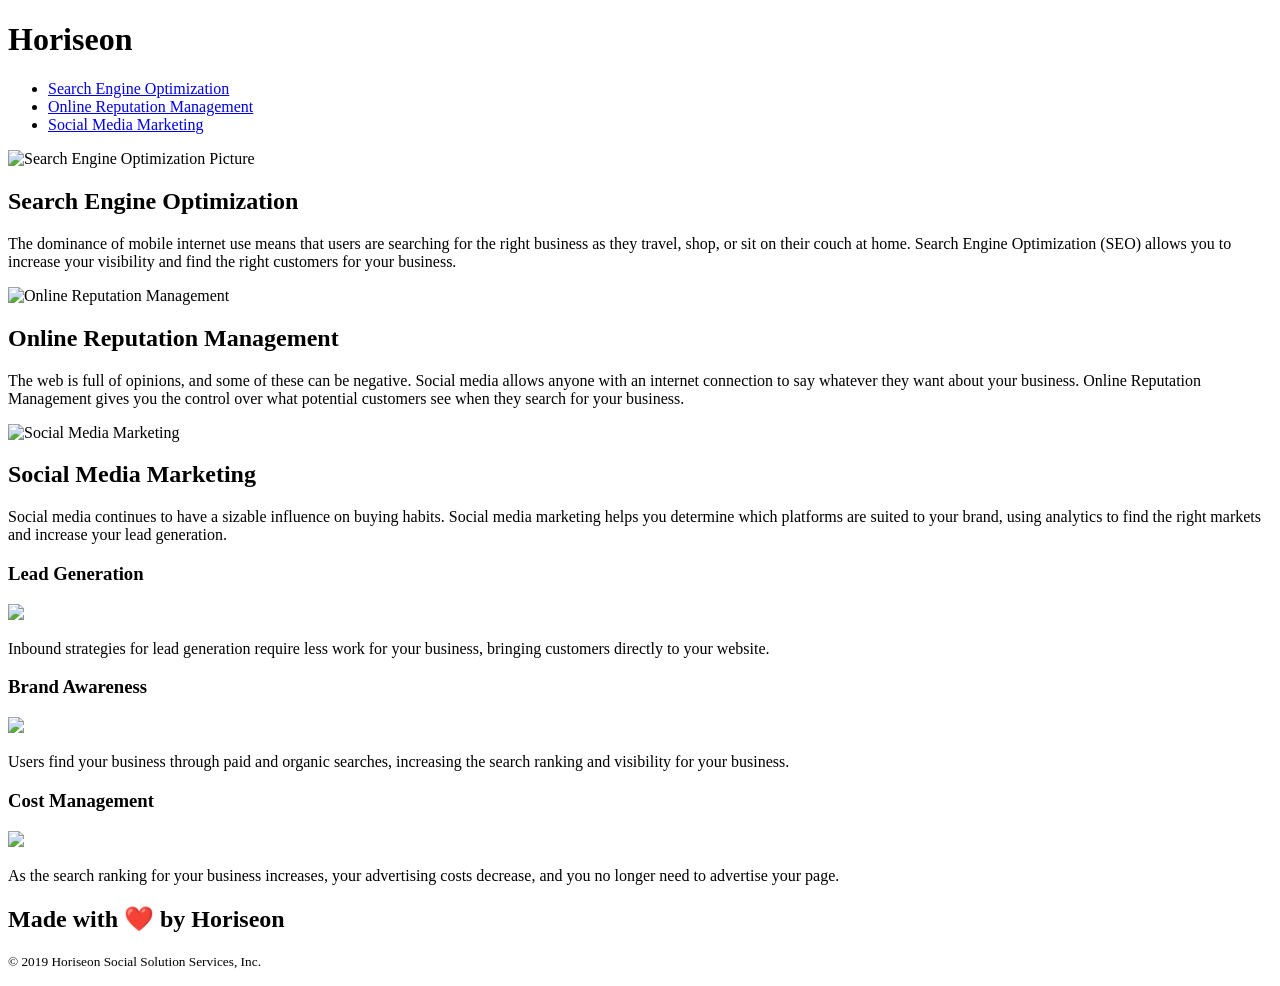
==== index.html @ 1b07d3d6 "rearranged folder structure" ====
<!DOCTYPE html>
<html lang="en-us">

<head>
    <meta charset="UTF-8" />
    <link rel="stylesheet" href="./assets/css/style.css">
    <title>Horiseon Marketing Manager</title>
</head>

<body>
    <div class="header">
        <h1>Hori<span class="seo">seo</span>n</h1>
        <!-- Changed div to nav-->
        <nav>
            <ul>
                <li>
                    <a href="#search-engine-optimization">Search Engine Optimization</a>
                </li>
                <li>
                    <a href="#online-reputation-management">Online Reputation Management</a>
                </li>
                <li>
                    <a href="#social-media-marketing">Social Media Marketing</a>
                </li>
            </ul>
        </nav>
    </div>
    <div class="hero"></div>
    <!-- Changed to main content-->
    <main class="content">
    <!--Changed divs to articles-->
    <!--All article tags changed from class to ID for proper HTML structure-->
    <!--Added alt to all images-->
        <article id="search-engine-optimization">
            <img src="./assets/images/search-engine-optimization.jpg" class="float-left" alt="Search Engine Optimization Picture" />
            <h2>Search Engine Optimization</h2>
            <p>
                The dominance of mobile internet use means that users are searching for the right business as they travel, shop, or sit on their couch at home. Search Engine Optimization (SEO) allows you to increase your visibility and find the right customers for your business.
            </p>
        </article>
        <article id="online-reputation-management">
            <img src="./assets/images/online-reputation-management.jpg" class="float-right" alt="Online Reputation Management"/>
            <h2>Online Reputation Management</h2>
            <p>
                The web is full of opinions, and some of these can be negative. Social media allows anyone with an internet connection to say whatever they want about your business. Online Reputation Management gives you the control over what potential customers see when they search for your business.
            </p>
        </article>
        <article id="social-media-marketing">
            <img src="./assets/images/social-media-marketing.jpg" class="float-left" alt="Social Media Marketing"/>
            <h2>Social Media Marketing</h2>
            <p>
                Social media continues to have a sizable influence on buying habits. Social media marketing helps you determine which platforms are suited to your brand, using analytics to find the right markets and increase your lead generation.
            </p>
        </article>
    </main>
    <!--Changed the parent div to aside-->
    <!--Changed all child divs to section-->
    <aside class="benefits">
        <section class="benefit-lead">
            <h3>Lead Generation</h3>
            <img src="./assets/images/lead-generation.png" />
            <p>
                Inbound strategies for lead generation require less work for your business, bringing customers directly to your website.
            </p>
        </section>
        <section class="benefit-brand">
            <h3>Brand Awareness</h3>
            <img src="./assets/images/brand-awareness.png" />
            <p>
                Users find your business through paid and organic searches, increasing the search ranking and visibility for your business.
            </p>
        </section>
        <section class="benefit-cost">
            <h3>Cost Management</h3>
            <img src="./assets/images/cost-management.png"></img>
            <p>
                As the search ranking for your business increases, your advertising costs decrease, and you no longer need to advertise your page.
            </p>
        </section>
    </aside>
    <footer class="footer">
        <h2>Made with ❤️️ by Horiseon</h2>
        <!--Changed p tag to a small tag for copyright-->
        <p><small>
            &copy; 2019 Horiseon Social Solution Services, Inc.
        </small></p>
    </footer>
</body>

</html>
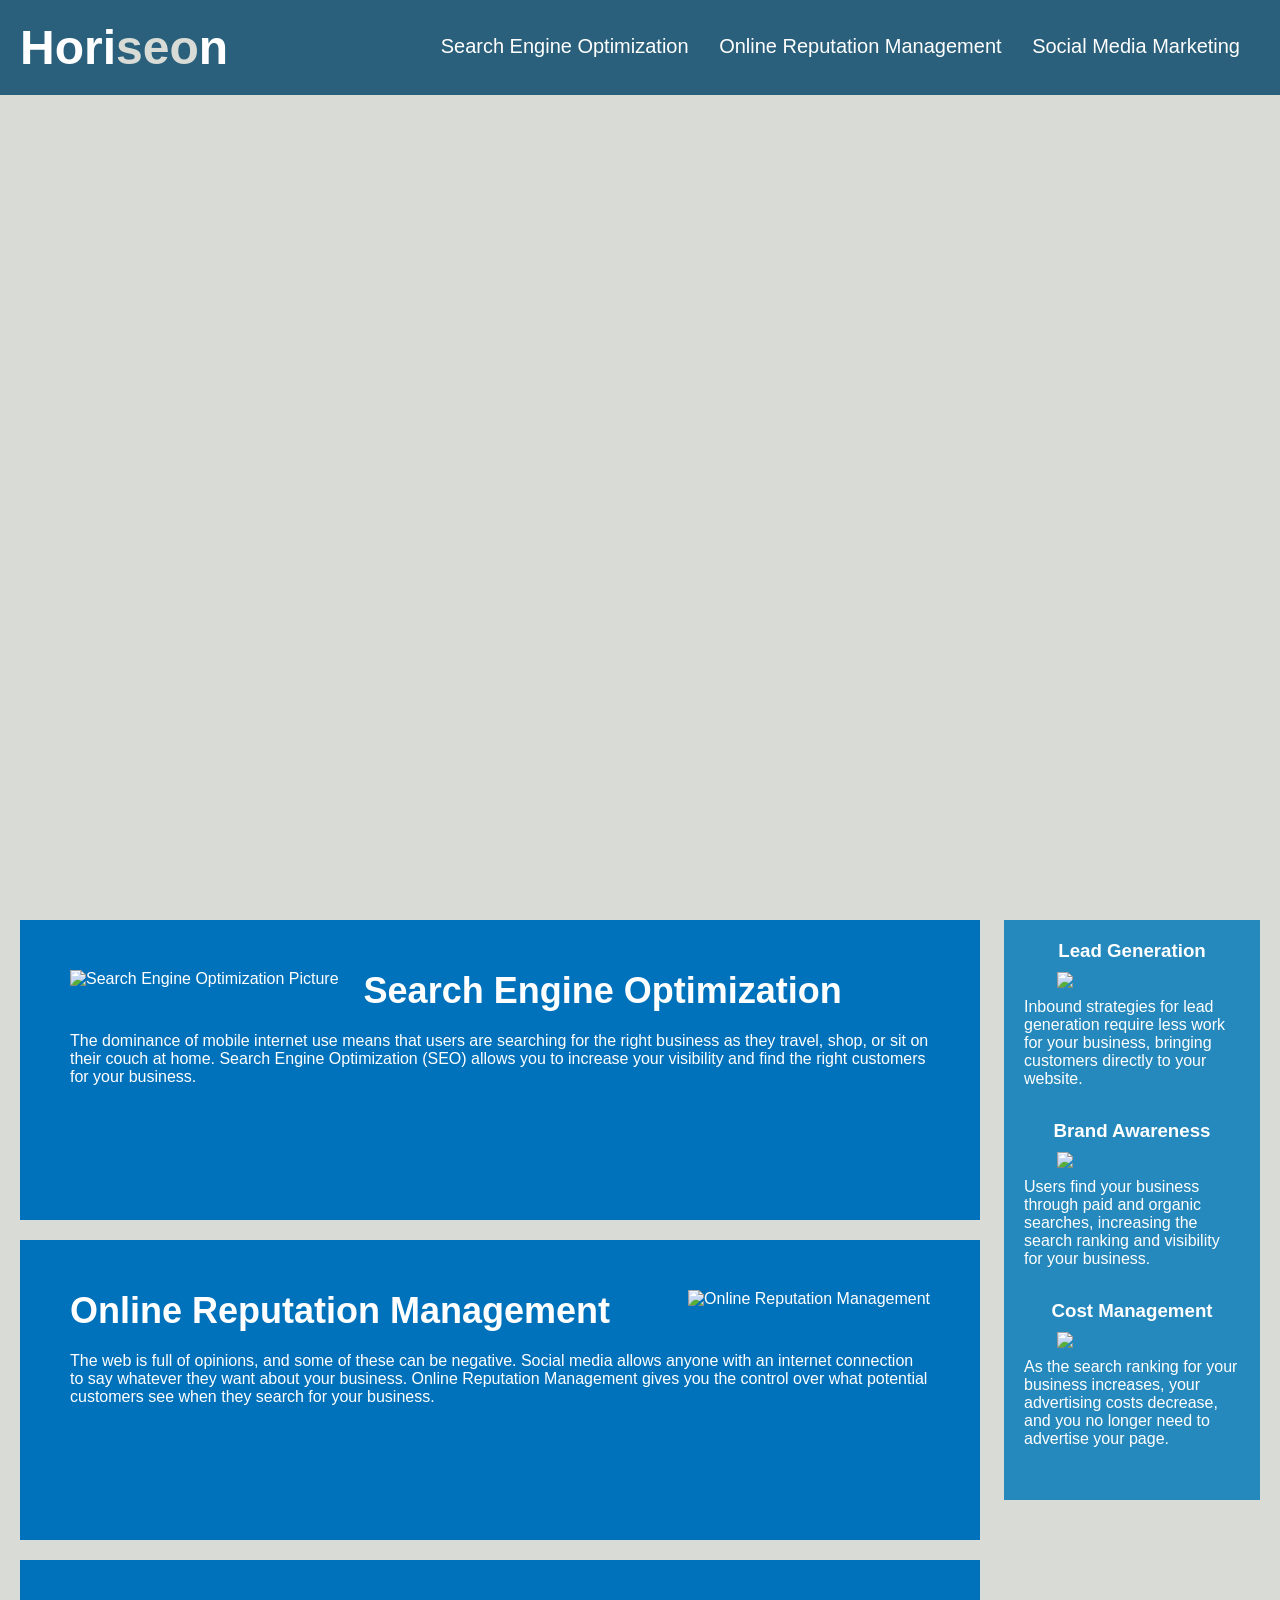
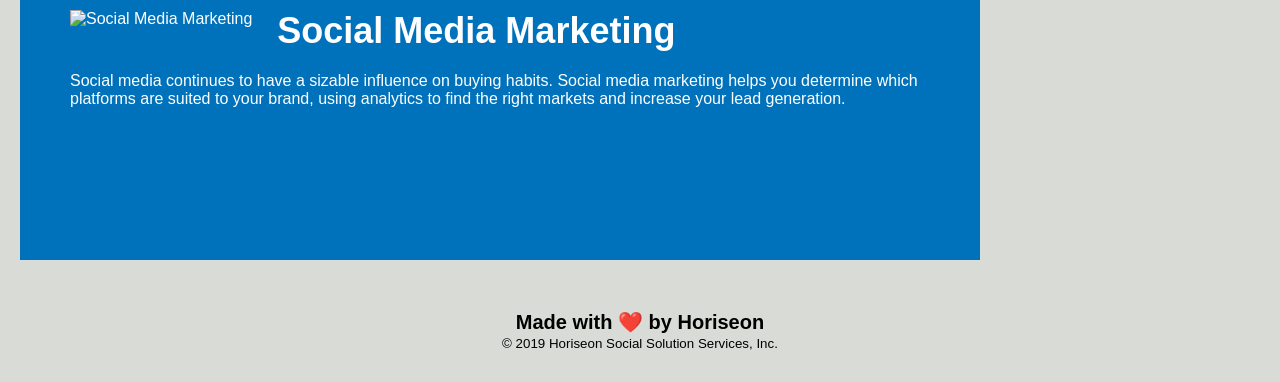
==== commit 690d6329: "moved CSS to main foldder" ====
--- a/index.html
+++ b/index.html
@@ -3,7 +3,7 @@
 
 <head>
     <meta charset="UTF-8" />
-    <link rel="stylesheet" href="./assets/css/style.css">
+    <link rel="stylesheet" href="style.css">
     <title>Horiseon Marketing Manager</title>
 </head>
 
--- a/style.css
+++ b/style.css
@@ -0,0 +1,200 @@
+* {
+    box-sizing: border-box;
+    padding: 0;
+    margin: 0;
+}
+
+body {
+    background-color: #d9dcd6;
+}
+
+.header {
+    padding: 20px;
+    font-family: 'Trebuchet MS', 'Lucida Sans Unicode', 'Lucida Grande', 'Lucida Sans', Arial, sans-serif;
+    background-color: #2a607c;
+    color: #ffffff;
+}
+
+.header h1 {
+    display: inline-block;
+    font-size: 48px;
+}
+
+.header h1 .seo {
+    color: #d9dcd6;
+}
+
+.header nav {
+    padding-top: 15px;
+    margin-right: 20px;
+    float: right;
+    font-family: 'Gill Sans', 'Gill Sans MT', Calibri, 'Trebuchet MS', sans-serif;
+    font-size: 20px;
+}
+
+.header nav ul {
+    list-style-type: none;
+}
+
+.header nav ul li {
+    display: inline-block;
+    margin-left: 25px;
+}
+
+a {
+    color: #ffffff;
+    text-decoration: none;
+}
+
+p {
+    font-size: 16px;
+}
+
+.hero {
+    height: 800px;
+    width: 100%;
+    margin-bottom: 25px;
+    background-image: url("../images/digital-marketing-meeting.jpg");
+    background-size: cover;
+    background-position: center;
+}
+
+.float-left {
+    float: left;
+    margin-right: 25px;
+}
+
+.float-right {
+    float: right;
+    margin-left: 25px;
+}
+
+.content {
+    width: 75%;
+    display: inline-block;
+    margin-left: 20px;
+}
+
+.benefits {
+    margin-right: 20px;
+    padding: 20px;
+    clear: both;
+    float: right;
+    width: 20%;
+    height: 100%;
+    font-family: 'Gill Sans', 'Gill Sans MT', Calibri, 'Trebuchet MS', sans-serif;
+    background-color: #2589bd;
+}
+
+.benefit-lead {
+    margin-bottom: 32px;
+    color: #ffffff;
+}
+
+.benefit-brand {
+    margin-bottom: 32px;
+    color: #ffffff;
+}
+
+.benefit-cost {
+    margin-bottom: 32px;
+    color: #ffffff;
+}
+
+.benefit-lead h3 {
+    margin-bottom: 10px;
+    text-align: center;
+}
+
+.benefit-brand h3 {
+    margin-bottom: 10px;
+    text-align: center;
+}
+
+.benefit-cost h3 {
+    margin-bottom: 10px;
+    text-align: center;
+}
+
+.benefit-lead img {
+    display: block;
+    margin: 10px auto;
+    max-width: 150px;
+}
+
+.benefit-brand img {
+    display: block;
+    margin: 10px auto;
+    max-width: 150px;
+}
+
+.benefit-cost img {
+    display: block;
+    margin: 10px auto;
+    max-width: 150px;
+}
+
+#search-engine-optimization {
+    margin-bottom: 20px;
+    padding: 50px;
+    height: 300px;
+    font-family: 'Gill Sans', 'Gill Sans MT', Calibri, 'Trebuchet MS', sans-serif;
+    background-color: #0072bb;
+    color: #ffffff;
+}
+
+#online-reputation-management {
+    margin-bottom: 20px;
+    padding: 50px;
+    height: 300px;
+    font-family: 'Gill Sans', 'Gill Sans MT', Calibri, 'Trebuchet MS', sans-serif;
+    background-color: #0072bb;
+    color: #ffffff;
+}
+
+#social-media-marketing {
+    margin-bottom: 20px;
+    padding: 50px;
+    height: 300px;
+    font-family: 'Gill Sans', 'Gill Sans MT', Calibri, 'Trebuchet MS', sans-serif;
+    background-color: #0072bb;
+    color: #ffffff;
+}
+
+#search-engine-optimization img {
+    max-height: 200px;
+}
+
+#online-reputation-management img {
+    max-height: 200px;
+}
+
+#social-media-marketing img {
+    max-height: 200px;
+}
+
+#search-engine-optimization h2 {
+    margin-bottom: 20px;
+    font-size: 36px;
+}
+
+#online-reputation-management h2 {
+    margin-bottom: 20px;
+    font-size: 36px;
+}
+
+#social-media-marketing h2 {
+    margin-bottom: 20px;
+    font-size: 36px;
+}
+
+.footer {
+    padding: 30px;
+    clear: both;
+    font-family: 'Trebuchet MS', 'Lucida Sans Unicode', 'Lucida Grande', 'Lucida Sans', Arial, sans-serif;
+    text-align: center;
+}
+
+.footer h2 {
+    font-size: 20px;
+}
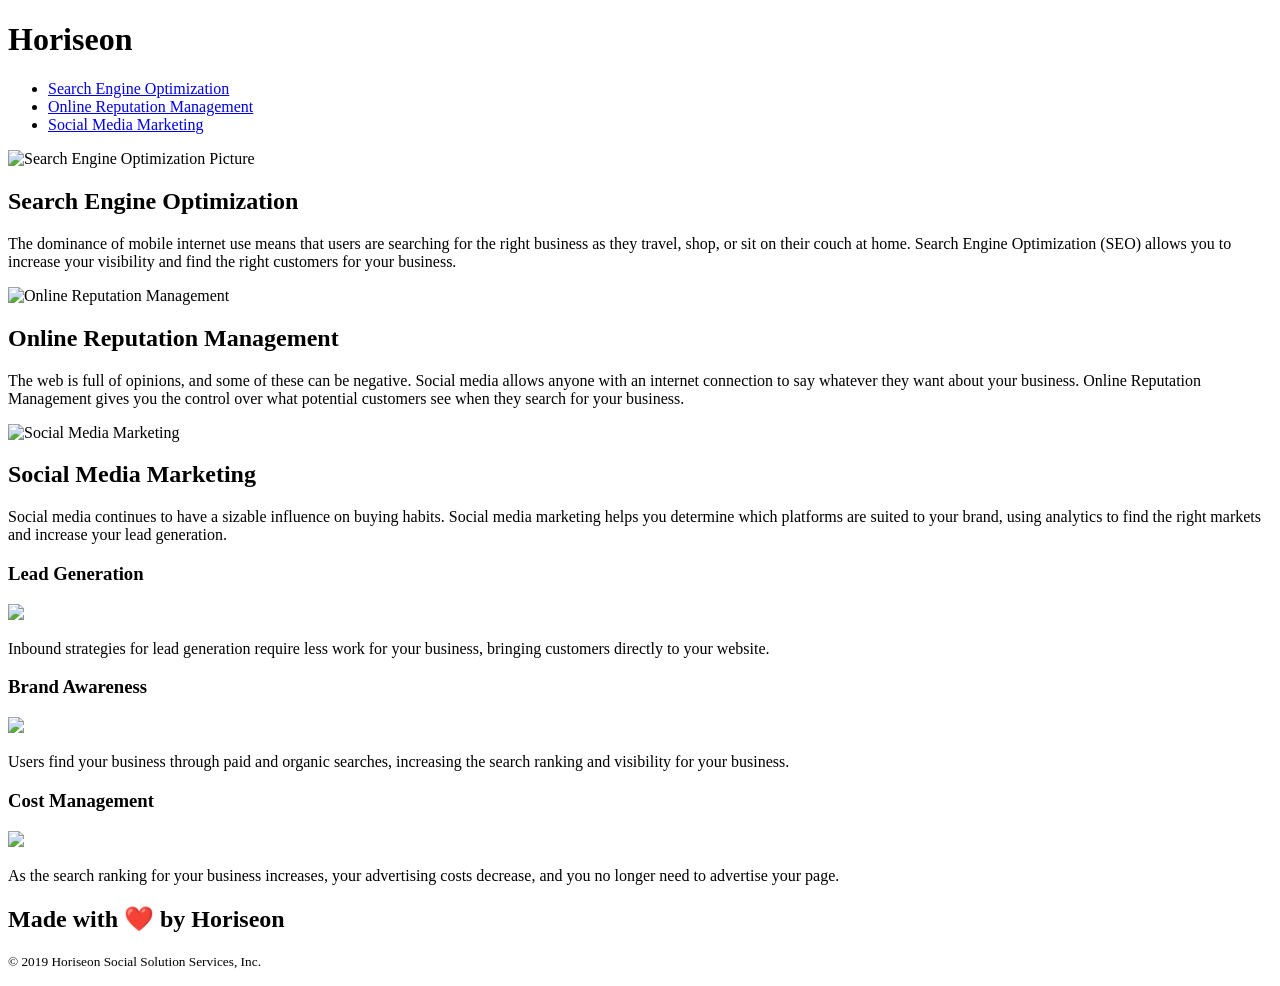
==== commit 0da122ce: "rearranged folder structure" ====
--- a/index.html
+++ b/index.html
@@ -3,7 +3,7 @@
 
 <head>
     <meta charset="UTF-8" />
-    <link rel="stylesheet" href="style.css">
+    <link rel="stylesheet" href="./assets/css/style.css">
     <title>Horiseon Marketing Manager</title>
 </head>
 
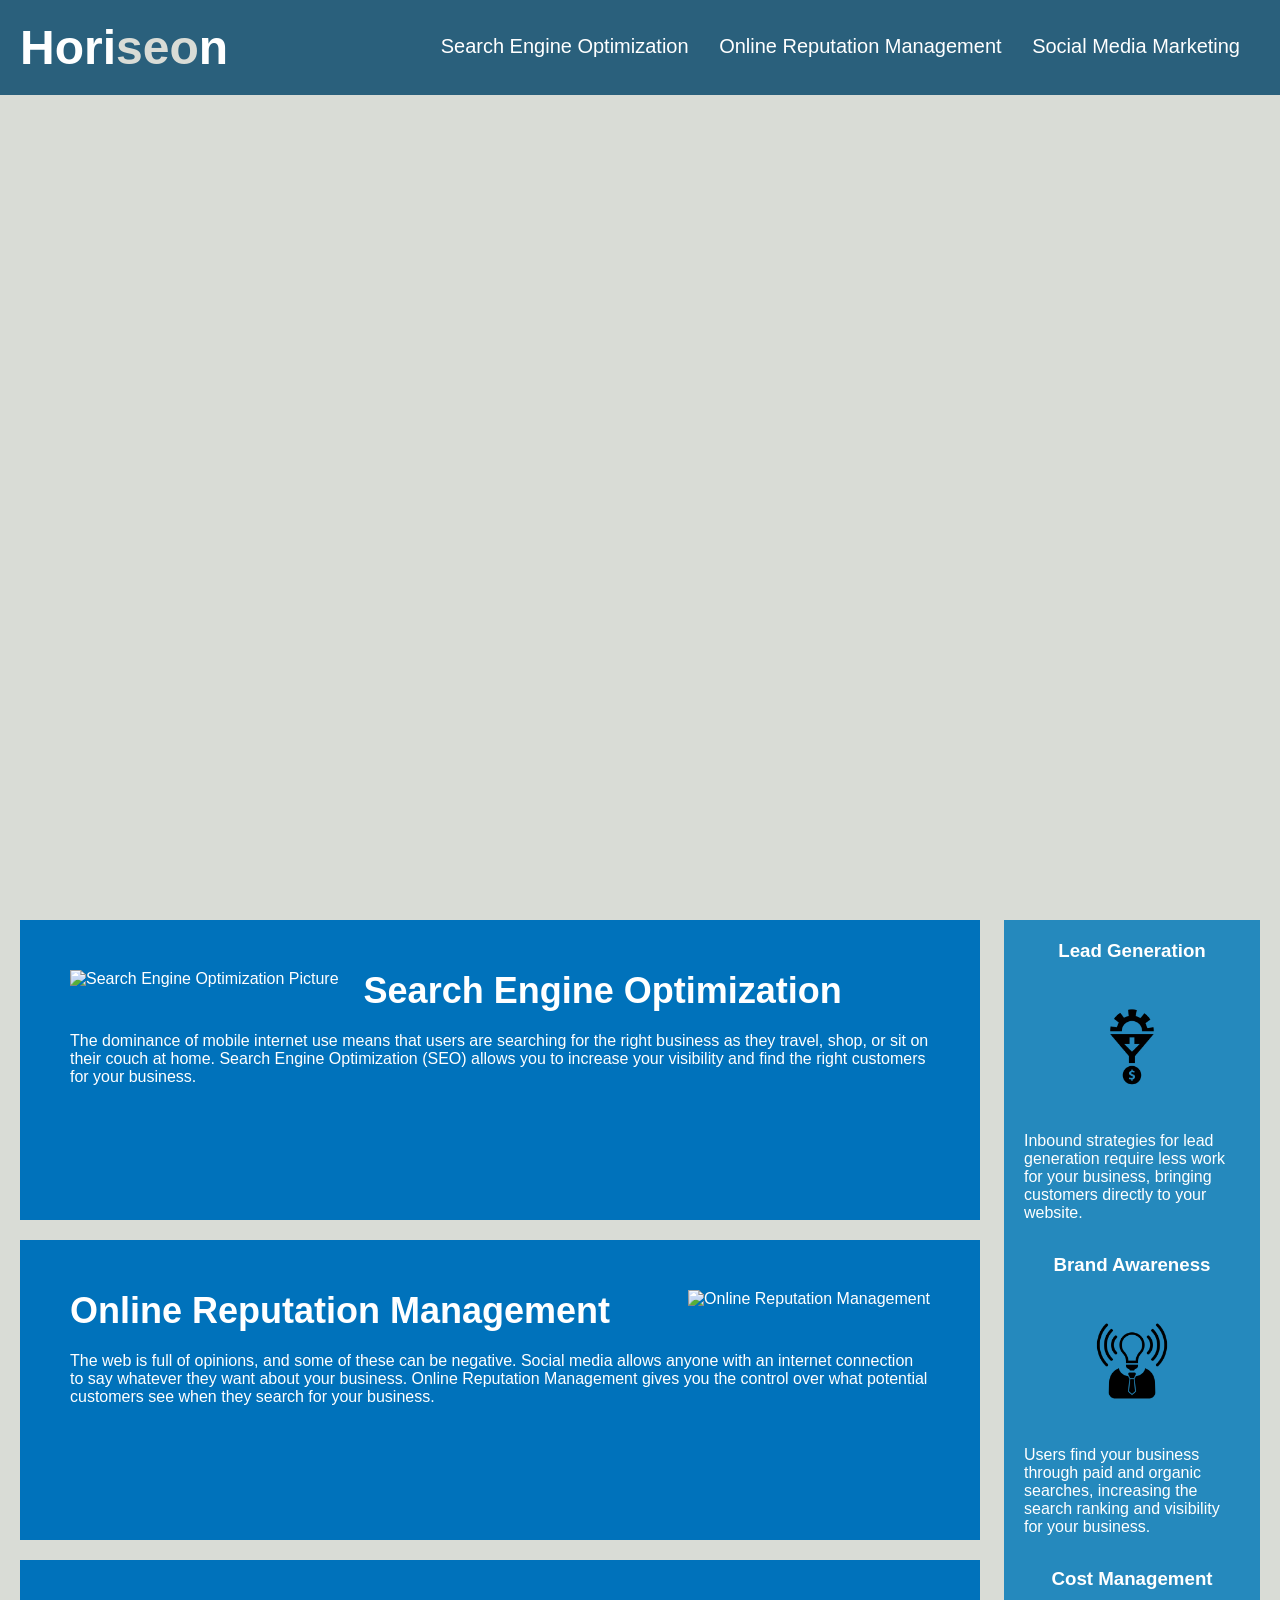
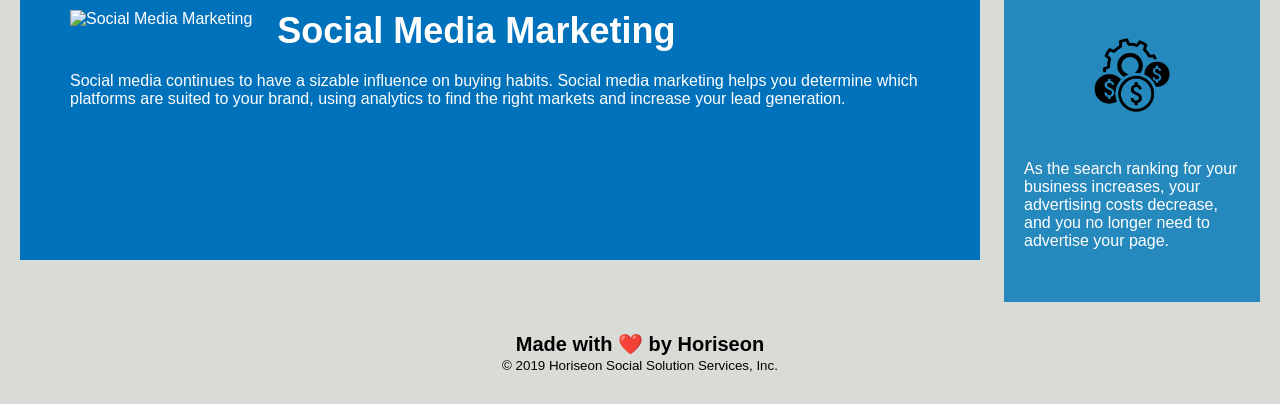
==== commit ad39d93a: "changed folder name" ====
--- a/index.html
+++ b/index.html
@@ -3,7 +3,7 @@
 
 <head>
     <meta charset="UTF-8" />
-    <link rel="stylesheet" href="./assets/css/style.css">
+    <link rel="stylesheet" type="text/css" href="./asset/css/style.css">
     <title>Horiseon Marketing Manager</title>
 </head>
 
@@ -32,21 +32,21 @@
     <!--All article tags changed from class to ID for proper HTML structure-->
     <!--Added alt to all images-->
         <article id="search-engine-optimization">
-            <img src="./assets/images/search-engine-optimization.jpg" class="float-left" alt="Search Engine Optimization Picture" />
+            <img src="./asset/images/search-engine-optimization.jpg" class="float-left" alt="Search Engine Optimization Picture" />
             <h2>Search Engine Optimization</h2>
             <p>
                 The dominance of mobile internet use means that users are searching for the right business as they travel, shop, or sit on their couch at home. Search Engine Optimization (SEO) allows you to increase your visibility and find the right customers for your business.
             </p>
         </article>
         <article id="online-reputation-management">
-            <img src="./assets/images/online-reputation-management.jpg" class="float-right" alt="Online Reputation Management"/>
+            <img src="./asset/images/online-reputation-management.jpg" class="float-right" alt="Online Reputation Management"/>
             <h2>Online Reputation Management</h2>
             <p>
                 The web is full of opinions, and some of these can be negative. Social media allows anyone with an internet connection to say whatever they want about your business. Online Reputation Management gives you the control over what potential customers see when they search for your business.
             </p>
         </article>
         <article id="social-media-marketing">
-            <img src="./assets/images/social-media-marketing.jpg" class="float-left" alt="Social Media Marketing"/>
+            <img src="./asset/images/social-media-marketing.jpg" class="float-left" alt="Social Media Marketing"/>
             <h2>Social Media Marketing</h2>
             <p>
                 Social media continues to have a sizable influence on buying habits. Social media marketing helps you determine which platforms are suited to your brand, using analytics to find the right markets and increase your lead generation.
@@ -58,21 +58,21 @@
     <aside class="benefits">
         <section class="benefit-lead">
             <h3>Lead Generation</h3>
-            <img src="./assets/images/lead-generation.png" />
+            <img src="./asset/images/lead-generation.png" />
             <p>
                 Inbound strategies for lead generation require less work for your business, bringing customers directly to your website.
             </p>
         </section>
         <section class="benefit-brand">
             <h3>Brand Awareness</h3>
-            <img src="./assets/images/brand-awareness.png" />
+            <img src="./asset/images/brand-awareness.png" />
             <p>
                 Users find your business through paid and organic searches, increasing the search ranking and visibility for your business.
             </p>
         </section>
         <section class="benefit-cost">
             <h3>Cost Management</h3>
-            <img src="./assets/images/cost-management.png"></img>
+            <img src="./asset/images/cost-management.png"></img>
             <p>
                 As the search ranking for your business increases, your advertising costs decrease, and you no longer need to advertise your page.
             </p>
--- a/asset/css/style.css
+++ b/asset/css/style.css
@@ -0,0 +1,200 @@
+* {
+    box-sizing: border-box;
+    padding: 0;
+    margin: 0;
+}
+
+body {
+    background-color: #d9dcd6;
+}
+
+.header {
+    padding: 20px;
+    font-family: 'Trebuchet MS', 'Lucida Sans Unicode', 'Lucida Grande', 'Lucida Sans', Arial, sans-serif;
+    background-color: #2a607c;
+    color: #ffffff;
+}
+
+.header h1 {
+    display: inline-block;
+    font-size: 48px;
+}
+
+.header h1 .seo {
+    color: #d9dcd6;
+}
+
+.header nav {
+    padding-top: 15px;
+    margin-right: 20px;
+    float: right;
+    font-family: 'Gill Sans', 'Gill Sans MT', Calibri, 'Trebuchet MS', sans-serif;
+    font-size: 20px;
+}
+
+.header nav ul {
+    list-style-type: none;
+}
+
+.header nav ul li {
+    display: inline-block;
+    margin-left: 25px;
+}
+
+a {
+    color: #ffffff;
+    text-decoration: none;
+}
+
+p {
+    font-size: 16px;
+}
+
+.hero {
+    height: 800px;
+    width: 100%;
+    margin-bottom: 25px;
+    background-image: url("../images/digital-marketing-meeting.jpg");
+    background-size: cover;
+    background-position: center;
+}
+
+.float-left {
+    float: left;
+    margin-right: 25px;
+}
+
+.float-right {
+    float: right;
+    margin-left: 25px;
+}
+
+.content {
+    width: 75%;
+    display: inline-block;
+    margin-left: 20px;
+}
+
+.benefits {
+    margin-right: 20px;
+    padding: 20px;
+    clear: both;
+    float: right;
+    width: 20%;
+    height: 100%;
+    font-family: 'Gill Sans', 'Gill Sans MT', Calibri, 'Trebuchet MS', sans-serif;
+    background-color: #2589bd;
+}
+
+.benefit-lead {
+    margin-bottom: 32px;
+    color: #ffffff;
+}
+
+.benefit-brand {
+    margin-bottom: 32px;
+    color: #ffffff;
+}
+
+.benefit-cost {
+    margin-bottom: 32px;
+    color: #ffffff;
+}
+
+.benefit-lead h3 {
+    margin-bottom: 10px;
+    text-align: center;
+}
+
+.benefit-brand h3 {
+    margin-bottom: 10px;
+    text-align: center;
+}
+
+.benefit-cost h3 {
+    margin-bottom: 10px;
+    text-align: center;
+}
+
+.benefit-lead img {
+    display: block;
+    margin: 10px auto;
+    max-width: 150px;
+}
+
+.benefit-brand img {
+    display: block;
+    margin: 10px auto;
+    max-width: 150px;
+}
+
+.benefit-cost img {
+    display: block;
+    margin: 10px auto;
+    max-width: 150px;
+}
+
+#search-engine-optimization {
+    margin-bottom: 20px;
+    padding: 50px;
+    height: 300px;
+    font-family: 'Gill Sans', 'Gill Sans MT', Calibri, 'Trebuchet MS', sans-serif;
+    background-color: #0072bb;
+    color: #ffffff;
+}
+
+#online-reputation-management {
+    margin-bottom: 20px;
+    padding: 50px;
+    height: 300px;
+    font-family: 'Gill Sans', 'Gill Sans MT', Calibri, 'Trebuchet MS', sans-serif;
+    background-color: #0072bb;
+    color: #ffffff;
+}
+
+#social-media-marketing {
+    margin-bottom: 20px;
+    padding: 50px;
+    height: 300px;
+    font-family: 'Gill Sans', 'Gill Sans MT', Calibri, 'Trebuchet MS', sans-serif;
+    background-color: #0072bb;
+    color: #ffffff;
+}
+
+#search-engine-optimization img {
+    max-height: 200px;
+}
+
+#online-reputation-management img {
+    max-height: 200px;
+}
+
+#social-media-marketing img {
+    max-height: 200px;
+}
+
+#search-engine-optimization h2 {
+    margin-bottom: 20px;
+    font-size: 36px;
+}
+
+#online-reputation-management h2 {
+    margin-bottom: 20px;
+    font-size: 36px;
+}
+
+#social-media-marketing h2 {
+    margin-bottom: 20px;
+    font-size: 36px;
+}
+
+.footer {
+    padding: 30px;
+    clear: both;
+    font-family: 'Trebuchet MS', 'Lucida Sans Unicode', 'Lucida Grande', 'Lucida Sans', Arial, sans-serif;
+    text-align: center;
+}
+
+.footer h2 {
+    font-size: 20px;
+}
